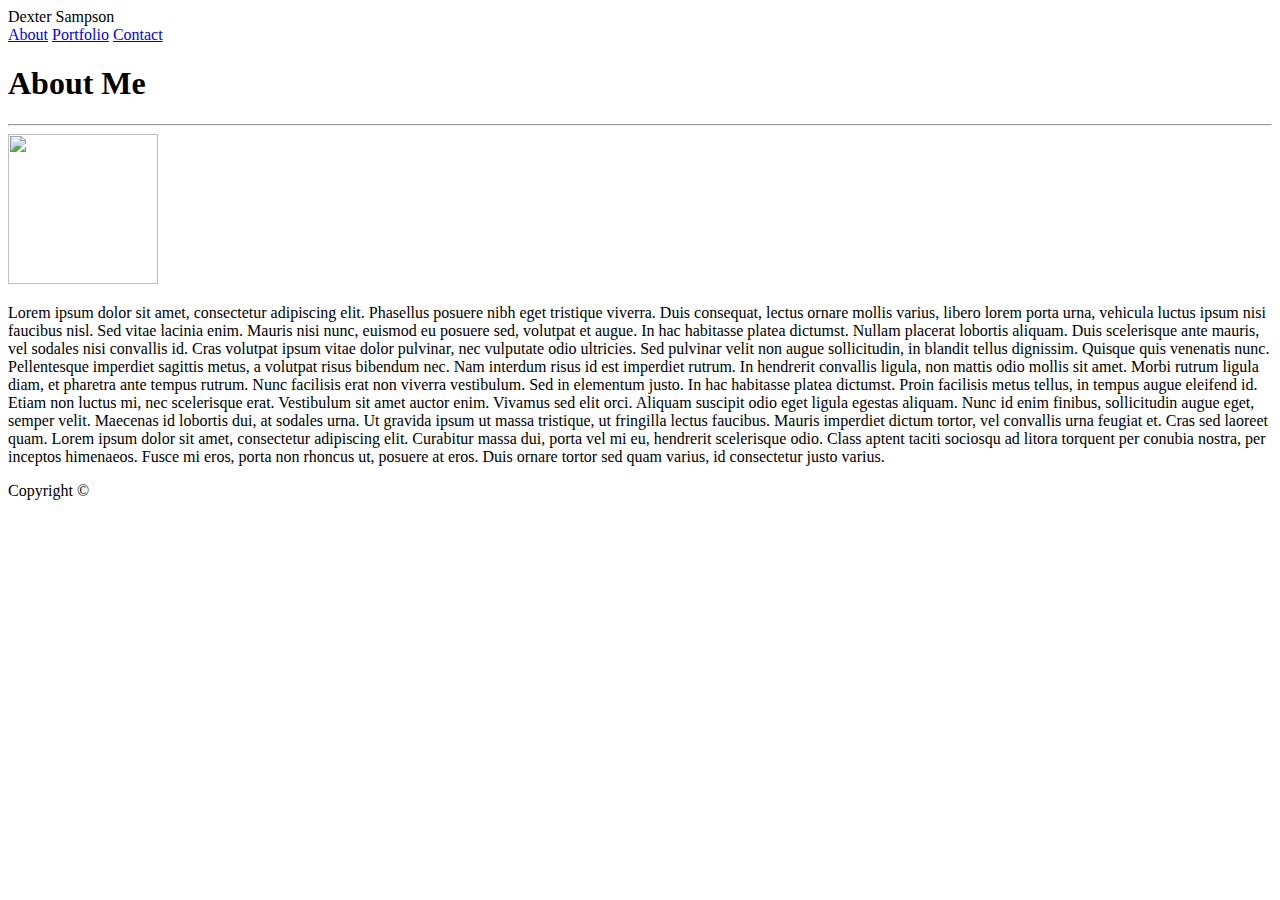
==== index.html @ 55a1a7bb "About Me" ====
<!DOCTYPE html>
<html lang="en">
<head>
    <meta charset="UTF-8">
    <meta name="viewport" content="width=device-width, initial-scale=1.0">
    <meta http-equiv="X-UA-Compatible" content="ie=edge">
    <title>Document</title>
</head>
<body>
    <header>
        Dexter Sampson
            <nav>
                <a href= "index.html">About</a>
                <a href= "portfolio.html">Portfolio</a>
                <a href= "contact.html">Contact</a>
            </nav>
    </header>

    <div>
        <h1>About Me</h1>
          <hr> 
          <img src= "" height= "150px" width= "150px" alt= "">
          <p>Lorem ipsum dolor sit amet, consectetur adipiscing elit. Phasellus posuere nibh eget tristique viverra. Duis consequat, lectus ornare mollis varius, libero lorem porta urna, vehicula luctus ipsum nisi faucibus nisl. Sed vitae lacinia enim. Mauris nisi nunc, euismod eu posuere sed, volutpat et augue. In hac habitasse platea dictumst. Nullam placerat lobortis aliquam. Duis scelerisque ante mauris, vel sodales nisi convallis id. Cras volutpat ipsum vitae dolor pulvinar, nec vulputate odio ultricies. Sed pulvinar velit non augue sollicitudin, in blandit tellus dignissim. Quisque quis venenatis nunc. Pellentesque imperdiet sagittis metus, a volutpat risus bibendum nec. Nam interdum risus id est imperdiet rutrum. In hendrerit convallis ligula, non mattis odio mollis sit amet.

            Morbi rutrum ligula diam, et pharetra ante tempus rutrum. Nunc facilisis erat non viverra vestibulum. Sed in elementum justo. In hac habitasse platea dictumst. Proin facilisis metus tellus, in tempus augue eleifend id. Etiam non luctus mi, nec scelerisque erat. Vestibulum sit amet auctor enim. Vivamus sed elit orci.
            
            Aliquam suscipit odio eget ligula egestas aliquam. Nunc id enim finibus, sollicitudin augue eget, semper velit. Maecenas id lobortis dui, at sodales urna. Ut gravida ipsum ut massa tristique, ut fringilla lectus faucibus. Mauris imperdiet dictum tortor, vel convallis urna feugiat et. Cras sed laoreet quam. Lorem ipsum dolor sit amet, consectetur adipiscing elit. Curabitur massa dui, porta vel mi eu, hendrerit scelerisque odio. Class aptent taciti sociosqu ad litora torquent per conubia nostra, per inceptos himenaeos. Fusce mi eros, porta non rhoncus ut, posuere at eros. Duis ornare tortor sed quam varius, id consectetur justo varius.</p>
    </div>
    
    <footer>
        Copyright ©
    </footer>
</body>
</html>
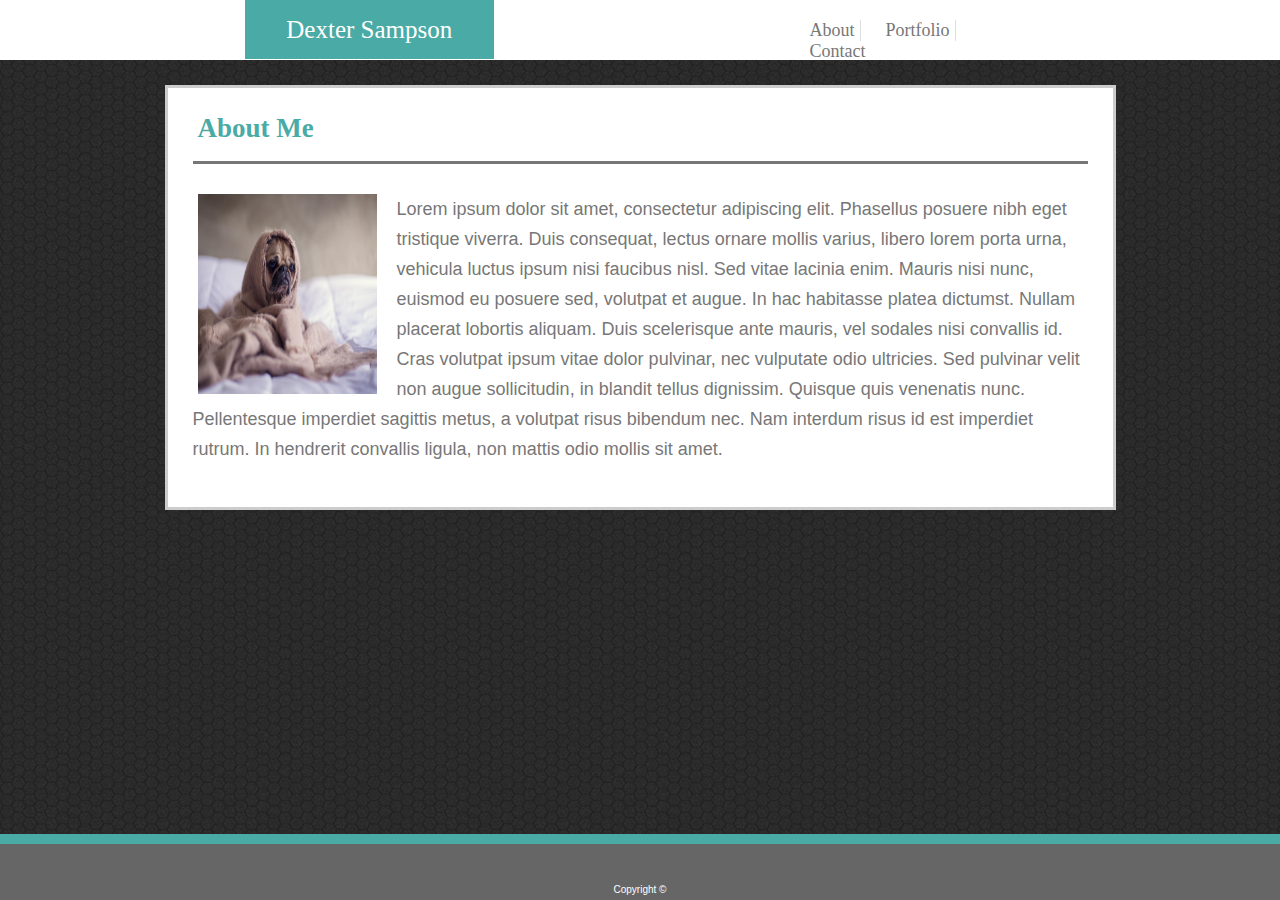
==== commit 6891d118: "images css" ====
--- a/index.html
+++ b/index.html
@@ -4,27 +4,47 @@
     <meta charset="UTF-8">
     <meta name="viewport" content="width=device-width, initial-scale=1.0">
     <meta http-equiv="X-UA-Compatible" content="ie=edge">
-    <title>Document</title>
+    <title>About Me</title>
+    <link rel="stylesheet" href="assets/css/style.css">
+  
 </head>
 <body>
-    <header>
-        Dexter Sampson
-            <nav>
-                <a href= "index.html">About</a>
-                <a href= "portfolio.html">Portfolio</a>
-                <a href= "contact.html">Contact</a>
-            </nav>
-    </header>
+    <div class="mainHeader">
+        
+        <header>Dexter Sampson</header>
+        
+        <nav>
+            <ul>
+                <li class= "vertical"><a href= "index.html">About</a></li>
+                <li class= "vertical" ><a href="portfolio.html">Portfolio</a></li>
+                <li><a href= "contact.html">Contact</a></li>
+            </ul>
+            
+        </nav>
+    </div>
+    
+    
 
-    <div>
-        <h1>About Me</h1>
-          <hr> 
-          <img src= "" height= "150px" width= "150px" alt= "">
-          <p>Lorem ipsum dolor sit amet, consectetur adipiscing elit. Phasellus posuere nibh eget tristique viverra. Duis consequat, lectus ornare mollis varius, libero lorem porta urna, vehicula luctus ipsum nisi faucibus nisl. Sed vitae lacinia enim. Mauris nisi nunc, euismod eu posuere sed, volutpat et augue. In hac habitasse platea dictumst. Nullam placerat lobortis aliquam. Duis scelerisque ante mauris, vel sodales nisi convallis id. Cras volutpat ipsum vitae dolor pulvinar, nec vulputate odio ultricies. Sed pulvinar velit non augue sollicitudin, in blandit tellus dignissim. Quisque quis venenatis nunc. Pellentesque imperdiet sagittis metus, a volutpat risus bibendum nec. Nam interdum risus id est imperdiet rutrum. In hendrerit convallis ligula, non mattis odio mollis sit amet.
+    <div class="mainContent">
+        <section id="mainBio">
+            
+            <h2 >About Me</h2>
+         
+            <img id= imgBio src= "assets/images/pug.jpg" alt= "">
 
-            Morbi rutrum ligula diam, et pharetra ante tempus rutrum. Nunc facilisis erat non viverra vestibulum. Sed in elementum justo. In hac habitasse platea dictumst. Proin facilisis metus tellus, in tempus augue eleifend id. Etiam non luctus mi, nec scelerisque erat. Vestibulum sit amet auctor enim. Vivamus sed elit orci.
-            
-            Aliquam suscipit odio eget ligula egestas aliquam. Nunc id enim finibus, sollicitudin augue eget, semper velit. Maecenas id lobortis dui, at sodales urna. Ut gravida ipsum ut massa tristique, ut fringilla lectus faucibus. Mauris imperdiet dictum tortor, vel convallis urna feugiat et. Cras sed laoreet quam. Lorem ipsum dolor sit amet, consectetur adipiscing elit. Curabitur massa dui, porta vel mi eu, hendrerit scelerisque odio. Class aptent taciti sociosqu ad litora torquent per conubia nostra, per inceptos himenaeos. Fusce mi eros, porta non rhoncus ut, posuere at eros. Duis ornare tortor sed quam varius, id consectetur justo varius.</p>
+            <p>Lorem ipsum dolor sit amet, consectetur adipiscing elit. Phasellus posuere nibh eget tristique 
+                viverra. Duis consequat, lectus ornare mollis varius, libero lorem porta urna, vehicula luctus 
+                ipsum nisi faucibus nisl. Sed vitae lacinia enim. Mauris nisi nunc, euismod eu posuere sed, 
+                volutpat et augue. In hac habitasse platea dictumst. Nullam placerat lobortis aliquam. Duis 
+                scelerisque ante mauris, vel sodales nisi convallis id. Cras volutpat ipsum vitae dolor pulvinar,
+                nec vulputate odio ultricies. Sed pulvinar velit non augue sollicitudin, in blandit tellus 
+                dignissim. Quisque quis venenatis nunc. Pellentesque imperdiet sagittis metus, a volutpat risus
+                bibendum nec. Nam interdum risus id est imperdiet rutrum. In hendrerit convallis ligula,
+                non mattis odio mollis sit amet.
+            </p>
+        
+        </section>
+        
     </div>
     
     <footer>
--- a/assets/css/style.css
+++ b/assets/css/style.css
@@ -0,0 +1,136 @@
+body{
+    padding: 0;
+    margin: 0;
+    font-family: Arial, Helvetica, sans-serif, 'Helvetica Neue'; 
+    font-size: 18px;
+    color: #333;
+    background-image: url("../images/honeycomb.png");
+    
+}
+
+.mainHeader{
+    background: #ffffff;
+    font-family: Georgia, "Times New Roman", Times, serif;
+    height: 60px;
+    margin: 0 auto;
+}
+
+header {
+    padding: 15.5px;
+    width: 17%;
+    background-color:#4aaaa5;
+    text-align: center;
+    color: #ffffff;
+    font-size: 25px;
+    float: left;
+    margin: 0 0 0 245px;
+}
+
+ul{
+	list-style-type: none;
+    width: 18%;
+    margin: 0 245px 0 0;
+    padding: 20px;
+    float:right;
+}
+
+li {
+	margin-left: 25px;
+    float: left; 
+}
+
+a {
+	color: #777777;
+	text-decoration: none;
+}
+
+.mainContent{
+    clear: both;
+    width: 895px;
+    margin: 25px auto;
+    padding: 25px;
+    background-color: white;
+    border-color: #cccccc;
+    border-style: solid;
+    color: #777777;
+}
+
+h2{
+    padding: 0 0 17px 5px;
+    margin: 0 0 30px 0;
+	border-bottom-style: solid;
+	color: #4aaaa5;
+    border-color: #777777;
+    font-family: 'Times New Roman', Times, serif;
+}
+
+#imgBio {
+	width: 20%;
+    margin: 0 20px 0px 5px;
+    float: left;
+}
+
+p {
+	line-height: 30px;
+}
+
+footer {
+	position: fixed;
+    left: 0;
+    bottom: 0;
+    width: 100%;
+    padding: 40px 0 5px 0;
+    margin: 0;
+    border-top: solid;
+    border-color: #4aaaa5;
+    border-width: 10px;
+    background-color: #666666;
+    color: #ffffff;
+    font-size: 10px;
+    text-align: center;
+}
+
+input,
+textarea {
+	width: 100%;
+	padding: 10px 20px 10px 10px;
+    margin: 8px 0;
+    border-color: #dddddd;
+    border-style: solid;
+    border-width: thin;
+}
+
+.vertical{
+	border-right: 1px solid #dddddd;
+	padding-right: 5px;
+}
+
+.mainContent img {
+	width: 250px;
+	height: 200px;
+    margin-left: 50px;
+    margin-bottom: 50px;
+}
+
+input[type=text], select, textarea {
+    width: 100%;
+    padding: 12px;
+    border: 1px solid #ccc;
+    border-radius: 4px;
+    box-sizing: border-box;
+    margin-top: 6px;
+    margin-bottom: 16px;
+    resize: vertical;
+}
+
+input[type=submit] {
+    background-color: #4aaaa5;
+    color: white;
+    padding: 12px 20px;
+    border: none;
+    border-radius: 4px;
+}
+
+#message {
+    height:200px;
+}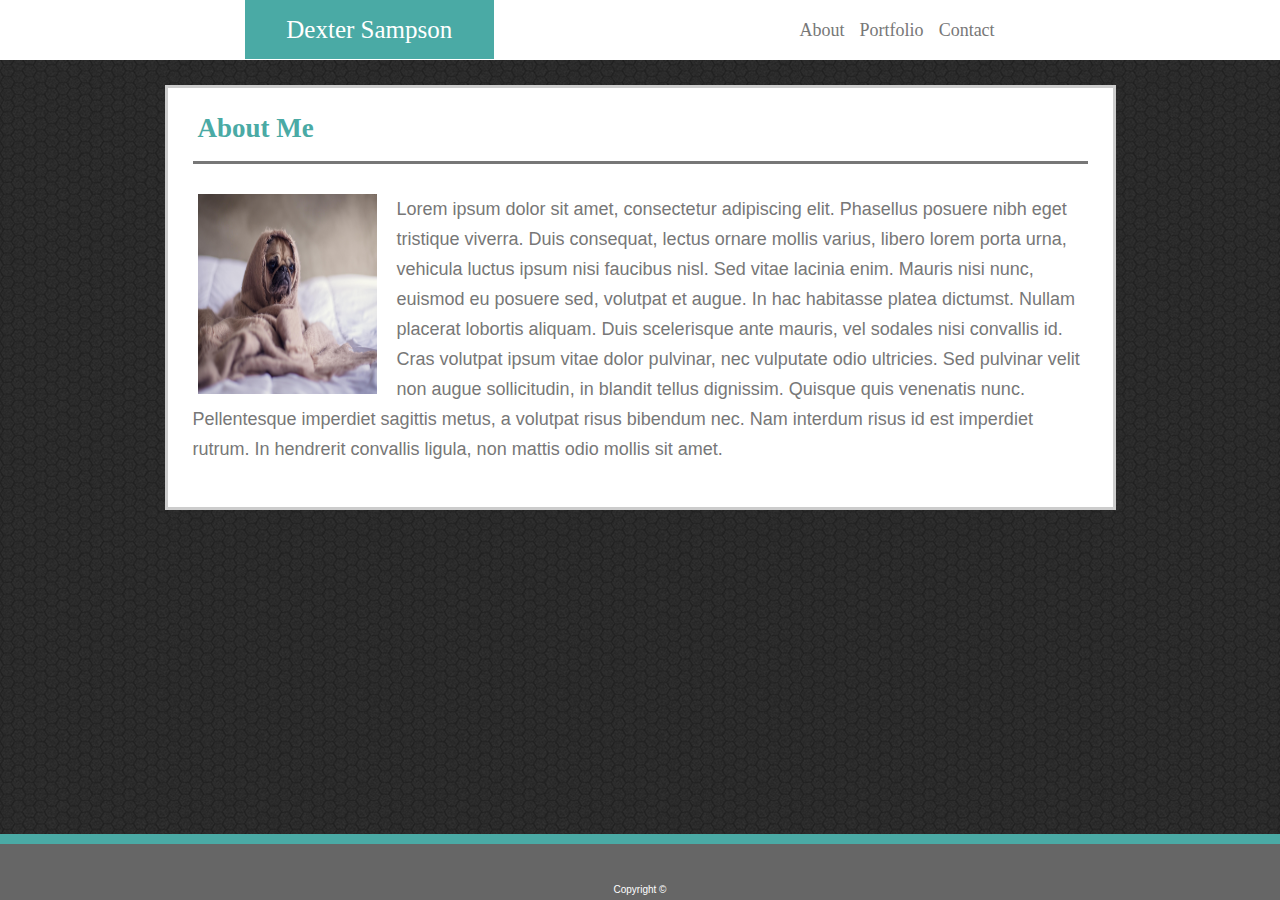
==== commit c4a9afdd: "fixedLinks" ====
--- a/index.html
+++ b/index.html
@@ -15,8 +15,8 @@
         
         <nav>
             <ul>
-                <li class= "vertical"><a href= "index.html">About</a></li>
-                <li class= "vertical" ><a href="portfolio.html">Portfolio</a></li>
+                <li class= ><a href= "index.html">About</a></li>
+                <li class= ><a href="portfolio.html">Portfolio</a></li>
                 <li><a href= "contact.html">Contact</a></li>
             </ul>
             
--- a/assets/css/style.css
+++ b/assets/css/style.css
@@ -35,7 +35,7 @@
 }
 
 li {
-	margin-left: 25px;
+	margin-left: 15px;
     float: left; 
 }
 
@@ -112,7 +112,7 @@
     margin-bottom: 50px;
 }
 
-input[type=text], select, textarea {
+input[type=text], textarea {
     width: 100%;
     padding: 12px;
     border: 1px solid #ccc;
